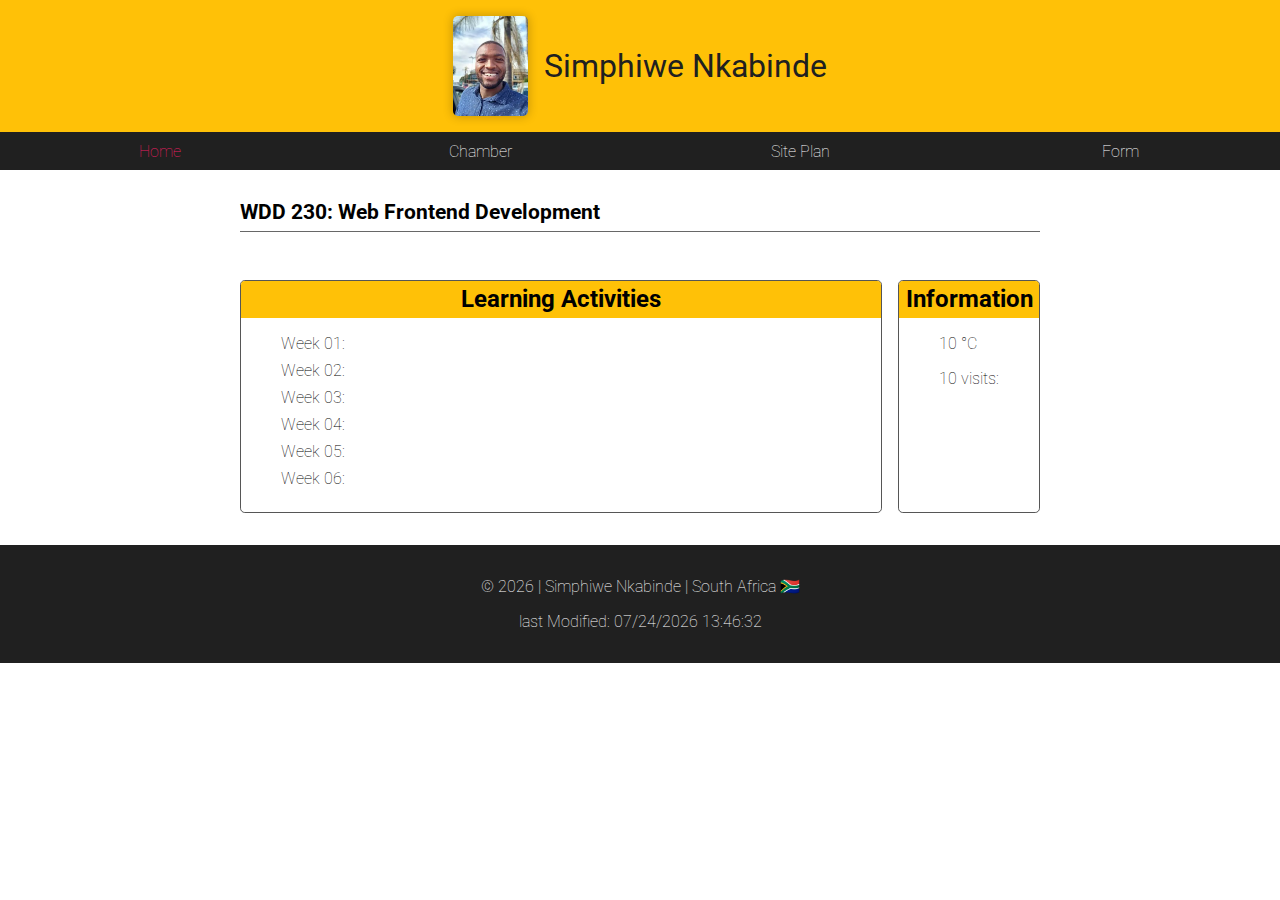
==== index.html @ c9704c60 "course assignment portal" ====
<!DOCTYPE html>
<html lang="en">

<head>
    <meta charset="UTF-8">
    <meta name="viewport" content="width=device-width, initial-scale=1.0">
    <meta name="description"
        content="Simphiwe Nkabinde's course assingement portal for the WDD 230 - Web Frontend Development course">
    <meta name="author" content="Simphiwe Nkabinde">
    <link rel="stylesheet" href="styles/base.css">
    <link rel="stylesheet" href="styles/larger.css">
    <link rel="preconnect" href="https://fonts.googleapis.com">
    <link rel="preconnect" href="https://fonts.gstatic.com" crossorigin>
    <link href="https://fonts.googleapis.com/css2?family=Roboto:wght@100;400&display=swap" rel="stylesheet">
    <title>Simphiwe Nkabinde - WDD 230 - Web Frontend Development</title>
</head>

<body>
    <header>
        <img src="images/me.webp" alt="Simphiwe Nkabinde" width="75" height="100">
        <span>Simphiwe Nkabinde</span>
    </header>
    <nav>
        <a href="" class="active">Home</a>
        <a href="">Chamber</a>
        <a href="">Site Plan</a>
        <a href="">Form</a>
    </nav>
    <main>
        <h1>WDD 230: Web Frontend Development</h1>
        <section class="card">
            <h2>Learning Activities</h2>
            <ul>
                <li>
                    Week 01:<a href=""></a>
                </li>
                <li>
                    Week 02:<a href=""></a>
                </li>
                <li>
                    Week 03:<a href=""></a>
                </li>
                <li>
                    Week 04:<a href=""></a>
                </li>
                <li>
                    Week 05:<a href=""></a>
                </li>
                <li>
                    Week 06:<a href=""></a>
                </li>
            </ul>
        </section>
        <section class="card">
            <h2>Information</h2>
            <p>10 °C</p>
            <p>10 visits:</p>
        </section>
    </main>
    <footer>
        <p>© <span id="copyrightYear"></span> | Simphiwe Nkabinde | South Africa 🇿🇦</p>
        <p id="lastModified"></p>
    </footer>
    <script src="scripts/getDates.js"></script>
</body>

</html>
---- styles/base.css ----
body {
    margin: 0;
    font-family: 'Roboto', sans-serif;
    font-weight: 100;
}

header {
    background: #ffc107;
    color: #202020;
    padding: 1rem;
    display: flex;
    justify-content: center;
    align-items: center;
}

header img {
    border-radius: 5px;
    box-shadow: 0px 0px 10px 1px #00000036;
}

header span {
    font-size: 2rem;
    margin-left: 1rem;
    font-weight: 400;
}

nav {
    background: #202020;
    color: #fff;
    text-align: center;
}

nav a {
    display: block;
    text-decoration: none;
    color: #fff;
    padding: .6rem 0;
}

nav a.active {
    color: #E91E63;
}

nav a:hover {
    background: #E91E63;
    color: #fff;
}

main {
    padding: 1rem 10%;
    display: grid;
    max-width: 800px;
    margin-left: auto;
    margin-right: auto;
}

h1 {
    font-size: 1.3rem;
    padding-bottom: .4rem;
    border-bottom: 1px solid #676767;
    margin-bottom: 2rem;
}

.card {
    border: 1px solid #565656;
    border-radius: .3rem;
    margin-bottom: 1rem;
    overflow: hidden;
}

.card h2 {
    background: #ffc107;
    margin: 0;
    text-align: center;
    padding: .3rem 0;
}

ul {
    list-style: none;
}

ul li {
    padding-bottom: .5rem;
}

.card p {
    padding: 0 40px;
}

footer {
    text-align: center;
    background: #202020;
    color: #fff;
    padding: 1rem 10%;
}
---- styles/larger.css ----
@media screen and (min-width: 500px) {
    nav {
        display: flex;
        justify-content: space-evenly;
    }

    nav a {
        width: 100%;
    }

    main {
        grid-template: auto auto / 1fr auto;
        grid-gap: 1rem;
    }

    main h1 {
        grid-column: 1 / 3;
    }
}
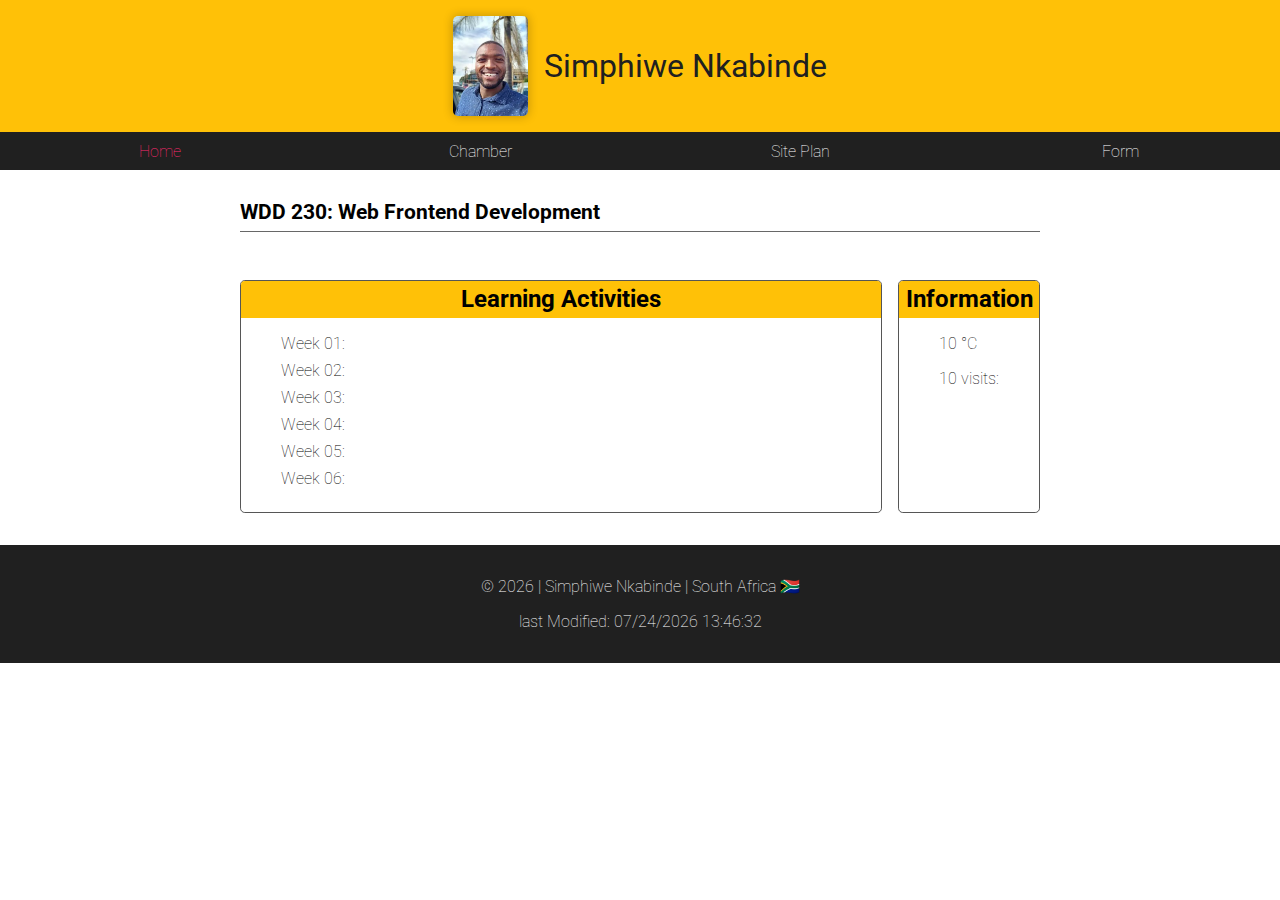
==== commit 462f88e9: "correcttions" ====
--- a/index.html
+++ b/index.html
@@ -21,10 +21,10 @@
         <span>Simphiwe Nkabinde</span>
     </header>
     <nav>
-        <a href="" class="active">Home</a>
-        <a href="">Chamber</a>
-        <a href="">Site Plan</a>
-        <a href="">Form</a>
+        <a href="index.html" aria-label="navigate to the home page" class="active">Home</a>
+        <a href="#" aria-label="navigate to the Chamber Site page">Chamber</a>
+        <a href="#" aria-label="navigate to the site plan page">Site Plan</a>
+        <a href="#" aria-label="navigate to the form page">Form</a>
     </nav>
     <main>
         <h1>WDD 230: Web Frontend Development</h1>
--- a/styles/base.css
+++ b/styles/base.css
@@ -38,11 +38,11 @@
 }
 
 nav a.active {
-    color: #E91E63;
+    color: #ff2971;
 }
 
 nav a:hover {
-    background: #E91E63;
+    background: #ff2971;
     color: #fff;
 }
 
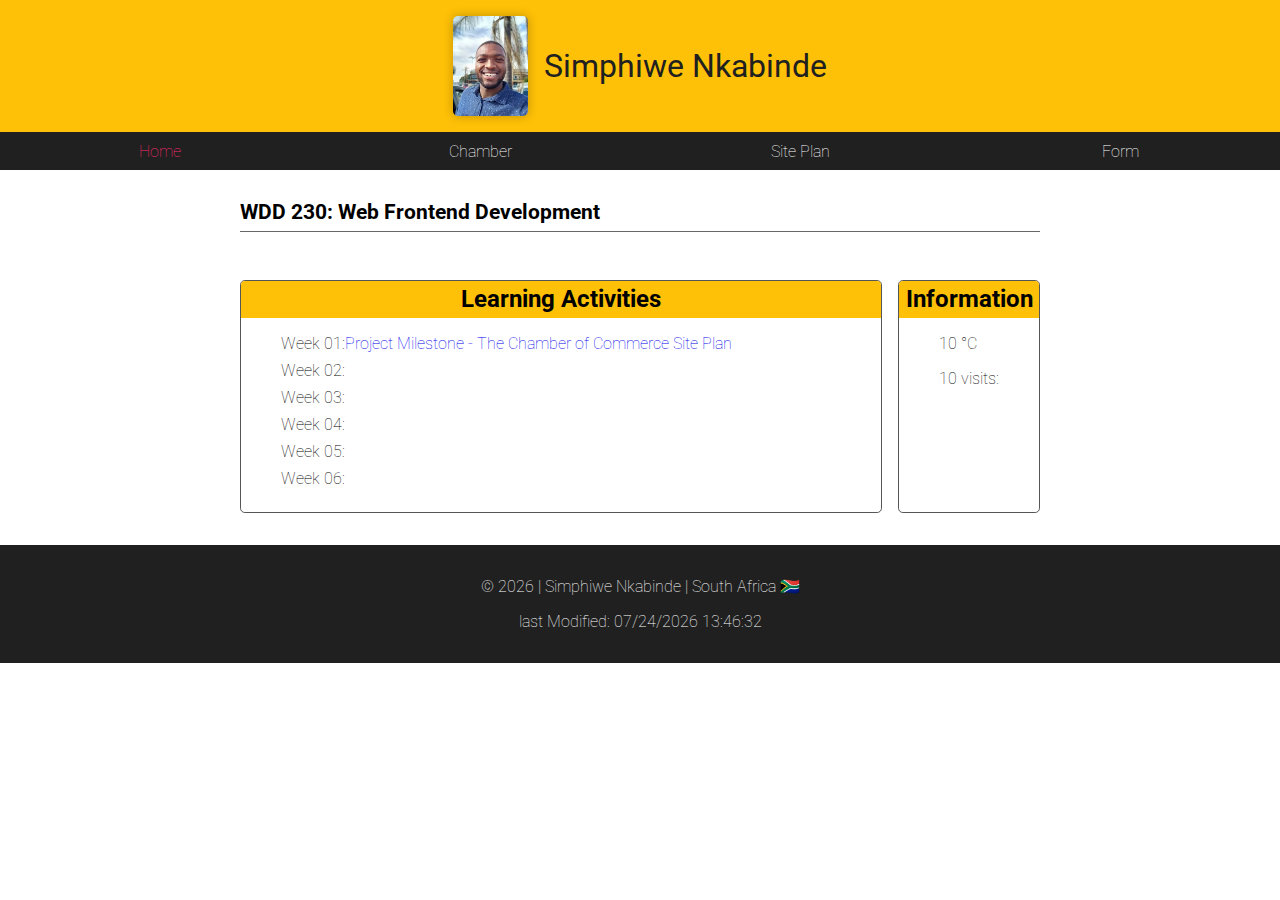
==== commit 9465472f: "W01 - chamber of commerce site plane" ====
--- a/index.html
+++ b/index.html
@@ -32,7 +32,7 @@
             <h2>Learning Activities</h2>
             <ul>
                 <li>
-                    Week 01:<a href=""></a>
+                    Week 01:<a href="/week01/chamber-site-plan.html">Project Milestone - The Chamber of Commerce Site Plan</a>
                 </li>
                 <li>
                     Week 02:<a href=""></a>
--- a/styles/base.css
+++ b/styles/base.css
@@ -2,6 +2,10 @@
     margin: 0;
     font-family: 'Roboto', sans-serif;
     font-weight: 100;
+}
+
+a {
+    text-decoration: none;
 }
 
 header {
@@ -32,7 +36,6 @@
 
 nav a {
     display: block;
-    text-decoration: none;
     color: #fff;
     padding: .6rem 0;
 }
